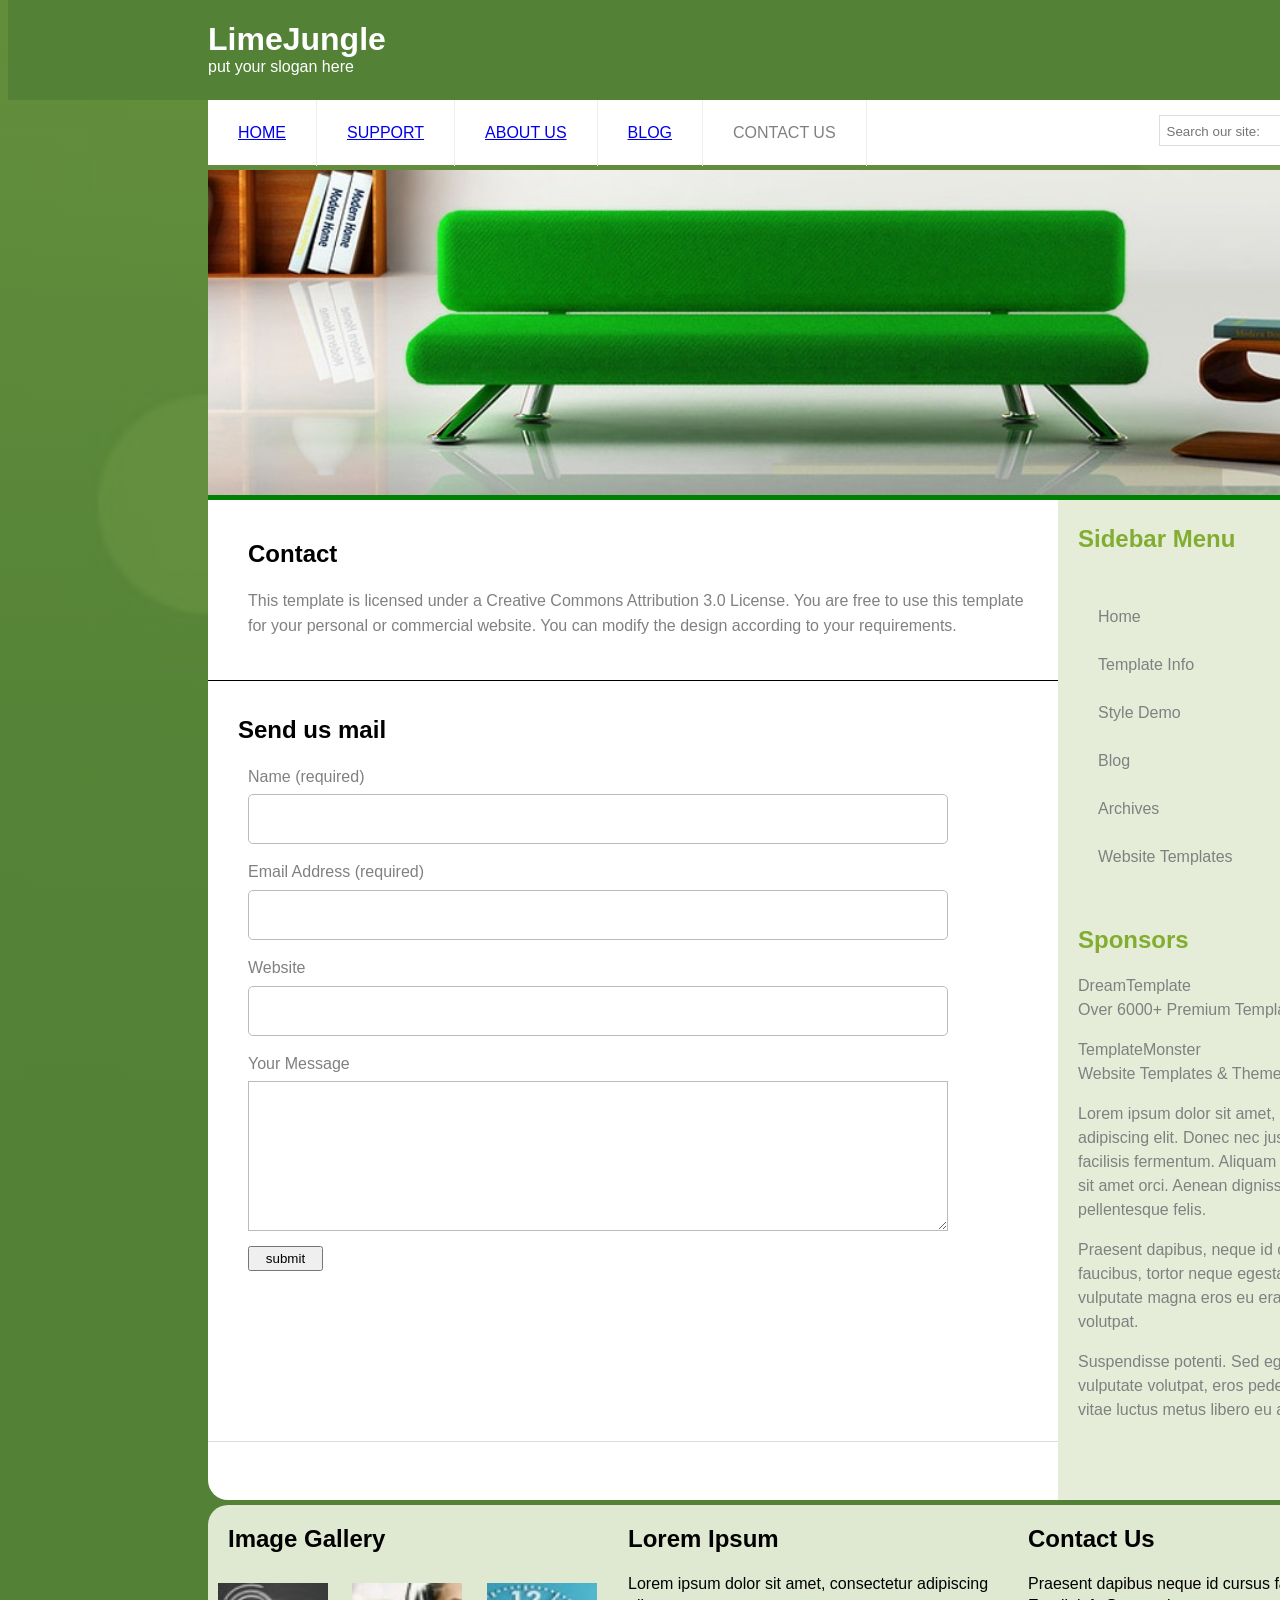
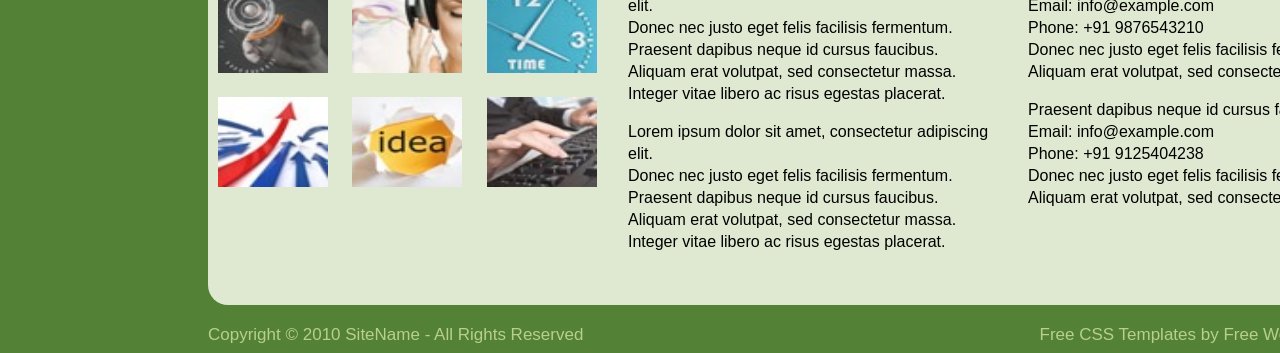
==== contact.html @ ffee2a2d "Initial commit" ====
<html>
<head>
<style>
body{
background:linear-gradient(rgba(83,129,54,0.75),rgba(83,129,54,0.75)),url('images/background.jpg');
background-repeat:no-repeat;
background-size:cover;
background-position:center;
font-family:Arial;
}
#logo{
height:100px;
width:100%;
position:fixed;
top:0px;
z-index:1000;
background:rgb(83,129,54);
padding-top:0px;
}


h1{
color:white;
margin-left:200px;
margin-bottom:0px;
}
p{
color:white;
margin-left:200px;
margin-top:0px;
}
/* NAVBAR */

#nav{
margin-top:100px;
height:65px;
width:1200px;
background:white;
margin-left:200px;
border-radius:0px;
position:sticky;
top:100px;
z-index:1000;
}

#nav ul{
margin:0px;
padding:0px;
list-style:none;
}
#nav ul li{
float:left;
padding:24px 30px;
color:gray;
border-right:1px solid #eeeeee;
}
#nav ul li:hover{
color:#82ad30;
}
#searchbox{
float:right;
margin-top:15px;
margin-right:40px;
border:1px solid #ddd;
padding:5px;
background:white;
}
#search{
border:none;
outline:none;
}
/* OUTER */
#outer{
height:1330px;
width:1200px;
background-color:white;
margin-left:200px;
margin-top:5px;
border-radius:20px;
}
#banner{
height:325px;
width:1200px;
}
#banner img{
height:325px;
width:1200px;
}
#line1{
height:5px;
width:1200px;
background-color:green;
}
/* MAIN */
#main{
height:1000px;
width:1200px;
}
#content{
height:1000px;
width:850px;
float:left;
}
/* ROW 1 */
#r1{
height:160px;
width:850px;
border-bottom:0.5px solid;
}
#r1 h2{
color:black;
margin-left:40px;
padding-top:20px;
}
#r1 .text{
margin-left:40px;
margin-right:30px;
color:gray;
line-height:1.6;
}
/* ROW 2 */
#r2{
height:740px;
width:850px;
background-color:white;
border-bottom:1px solid #ddd;
}
#r2 h2{
color:black;
margin-left:30px;
padding-top:15px;
}
#r2 .text{
margin-left:40px;
margin-right:30px;
margin-top:15px;
margin-bottom:5px;
color:gray;
line-height:1.6;
}
.inputbox{
width:700px;
height:50px;
margin-left:40px;
border:1px solid #bbb;
border-radius:5px;
}
.message{
width:700px;
height:150px;
margin-left:40px;
border:1px solid #bbb;
}
.submit{
margin-left:40px;
margin-top:15px;
width:75px;
height:25px;
}
#name{
border:1px solid;
}
/* SIDEBAR */
#sidebar{
height:1000px;
width:350px;
float:left;
background:#e5edd9;
border-radius:0px 0px 20px 0px;
}
#sidebar h2{
color:#82ad30;
margin-left:20px;
margin-top:25px;
}
#sidebar ul{
list-style:none;
padding:20px;
margin-left:20px;
}
#sidebar ul li{
padding:15px 0px;
color:gray;
}
#sidebar p{
margin-left:20px;
margin-right:20px;
color:gray;
line-height:1.5;
}
#footer{
height:400px;
width:1200px;
background:#dfe9d1;
margin-left:200px;
margin-top:5px;
clear:both;
border-radius:20px;
}
#f1{
height:400px;
width:400px;
float:left;
/* background-color:red; */
}
#f1 h2{
margin-left:20px;
color:black;
}
#f1 img{
height:90px;
width:110px;
margin:10px;
}
#f2{
height:400px;
width:400px;
float:left;
/* background-color:blue; */
}
#f2 h2{
margin-left:20px;
color:black;
}
#f2 p{
margin-left:20px;
color:black;
line-height:22px;
}
#f3{
height:400px;
width:400px;
float:left;
/* background-color:yellow; */
}
#f3 h2{
margin-left:20px;
color:black;
}
#f3 p{
margin-left:20px;
color:black;
line-height:22px;
}
#copyright{
width:1200px;
margin-left:200px;
margin-top:20px;
color:#b8d08a;
font-size:17px;
}
</style>
</head>
<body>


<div id="logo">
<h1>LimeJungle</h1>
<p>put your slogan here</p>
</div>


<!-- NAVBAR -->
<div id="nav">
<ul>
<li><a href="index.html">HOME</a></li>
<li><a href="support.html">SUPPORT</a></li>
<li><a href="about us.html">ABOUT US</a></li>
<li><a href="blog.html">BLOG</a></li>
<li>CONTACT US</li>
</ul>

<div id="searchbox">
<input type="text" id="search" placeholder="Search our site:">
🔍
</div>
</div>
<!-- OUTER -->
<div id="outer">
<div id="banner">
<img src="images/bed.jpg">
</div>
<div id="line1"></div>
<!-- MAIN -->
<div id="main">
<!-- CONTENT -->
<div id="content">
<div id="r1">
<h2>Contact</h2>
<p class="text">
This template is licensed under a Creative Commons Attribution 3.0 License.
You are free to use this template for your personal or commercial website.
You can modify the design according to your requirements.
</p>
</div>
<div id="r2">
<h2>Send us mail</h2>
<p class="text">Name (required)</p>
<input type="text" class="inputbox">
<p class="text">Email Address (required)</p>
<input type="text" class="inputbox">
<p class="text">Website</p>
<input type="text" class="inputbox">
<p class="text">Your Message</p>
<textarea class="message"></textarea>
<br>
<input type="submit" value="submit" class="submit">
</div>
<div id="r3">
<p class="text1">Page 1 of 2</p>
</div>
</div>
<!-- SIDEBAR -->
<div id="sidebar">
<h2>Sidebar Menu</h2>
<ul>
<li>Home</li>
<li>Template Info</li>
<li>Style Demo</li>
<li>Blog</li>
<li>Archives</li>
<li>Website Templates</li>
</ul>
<h2>Sponsors</h2>
<p>
DreamTemplate<br>
Over 6000+ Premium Templates
</p>
<p>
TemplateMonster<br>
Website Templates & Themes
</p>
<p>
Lorem ipsum dolor sit amet, consectetur adipiscing elit.
Donec nec justo eget felis facilisis fermentum.
Aliquam porttitor mauris sit amet orci.
Aenean dignissim pellentesque felis.
</p>
<p>
Praesent dapibus, neque id cursus faucibus,
tortor neque egestas augue, eu vulputate magna
eros eu erat. Aliquam erat volutpat.
</p>
<p>
Suspendisse potenti. Sed egestas, ante et
vulputate volutpat, eros pede semper est,
vitae luctus metus libero eu augue.
</p>
</div>
</div>
</div>
<!-- FOOTER -->
<div id="footer">
<div id="f1">
<h2>Image Gallery</h2>
<img src="images/hand.jpg">
<img src="images/headphone.jpg">
<img src="images/watch.jpg">
<img src="images/arrow.jpg">
<img src="images/idea.jpg">
<img src="images/keyboard.jpg">
</div>
<div id="f2">
<h2>Lorem Ipsum</h2>
<p>
Lorem ipsum dolor sit amet, consectetur adipiscing elit.<br>
Donec nec justo eget felis facilisis fermentum.<br>
Praesent dapibus neque id cursus faucibus.<br>
Aliquam erat volutpat, sed consectetur massa.<br>
Integer vitae libero ac risus egestas placerat.
</p>
<p>
Lorem ipsum dolor sit amet, consectetur adipiscing elit.<br>
Donec nec justo eget felis facilisis fermentum.<br>
Praesent dapibus neque id cursus faucibus.<br>
Aliquam erat volutpat, sed consectetur massa.<br>
Integer vitae libero ac risus egestas placerat.
</p>
</div>
<div id="f3">
<h2>Contact Us</h2>
<p>
Praesent dapibus neque id cursus faucibus.<br>
Email: info@example.com<br>
Phone: +91 9876543210<br>
Donec nec justo eget felis facilisis fermentum.<br>
Aliquam erat volutpat, sed consectetur massa.
</p>
<p>
Praesent dapibus neque id cursus faucibus.<br>
Email: info@example.com<br>
Phone: +91 9125404238<br>
Donec nec justo eget felis facilisis fermentum.<br>
Aliquam erat volutpat, sed consectetur massa.
</p>
</div>
</div>
<div id="copyright">
<span>Copyright © 2010 SiteName - All Rights Reserved</span>
<span style="float:right;">
Free CSS Templates by Free Website TemplateZ
</span>
</div>
</body>
</html>
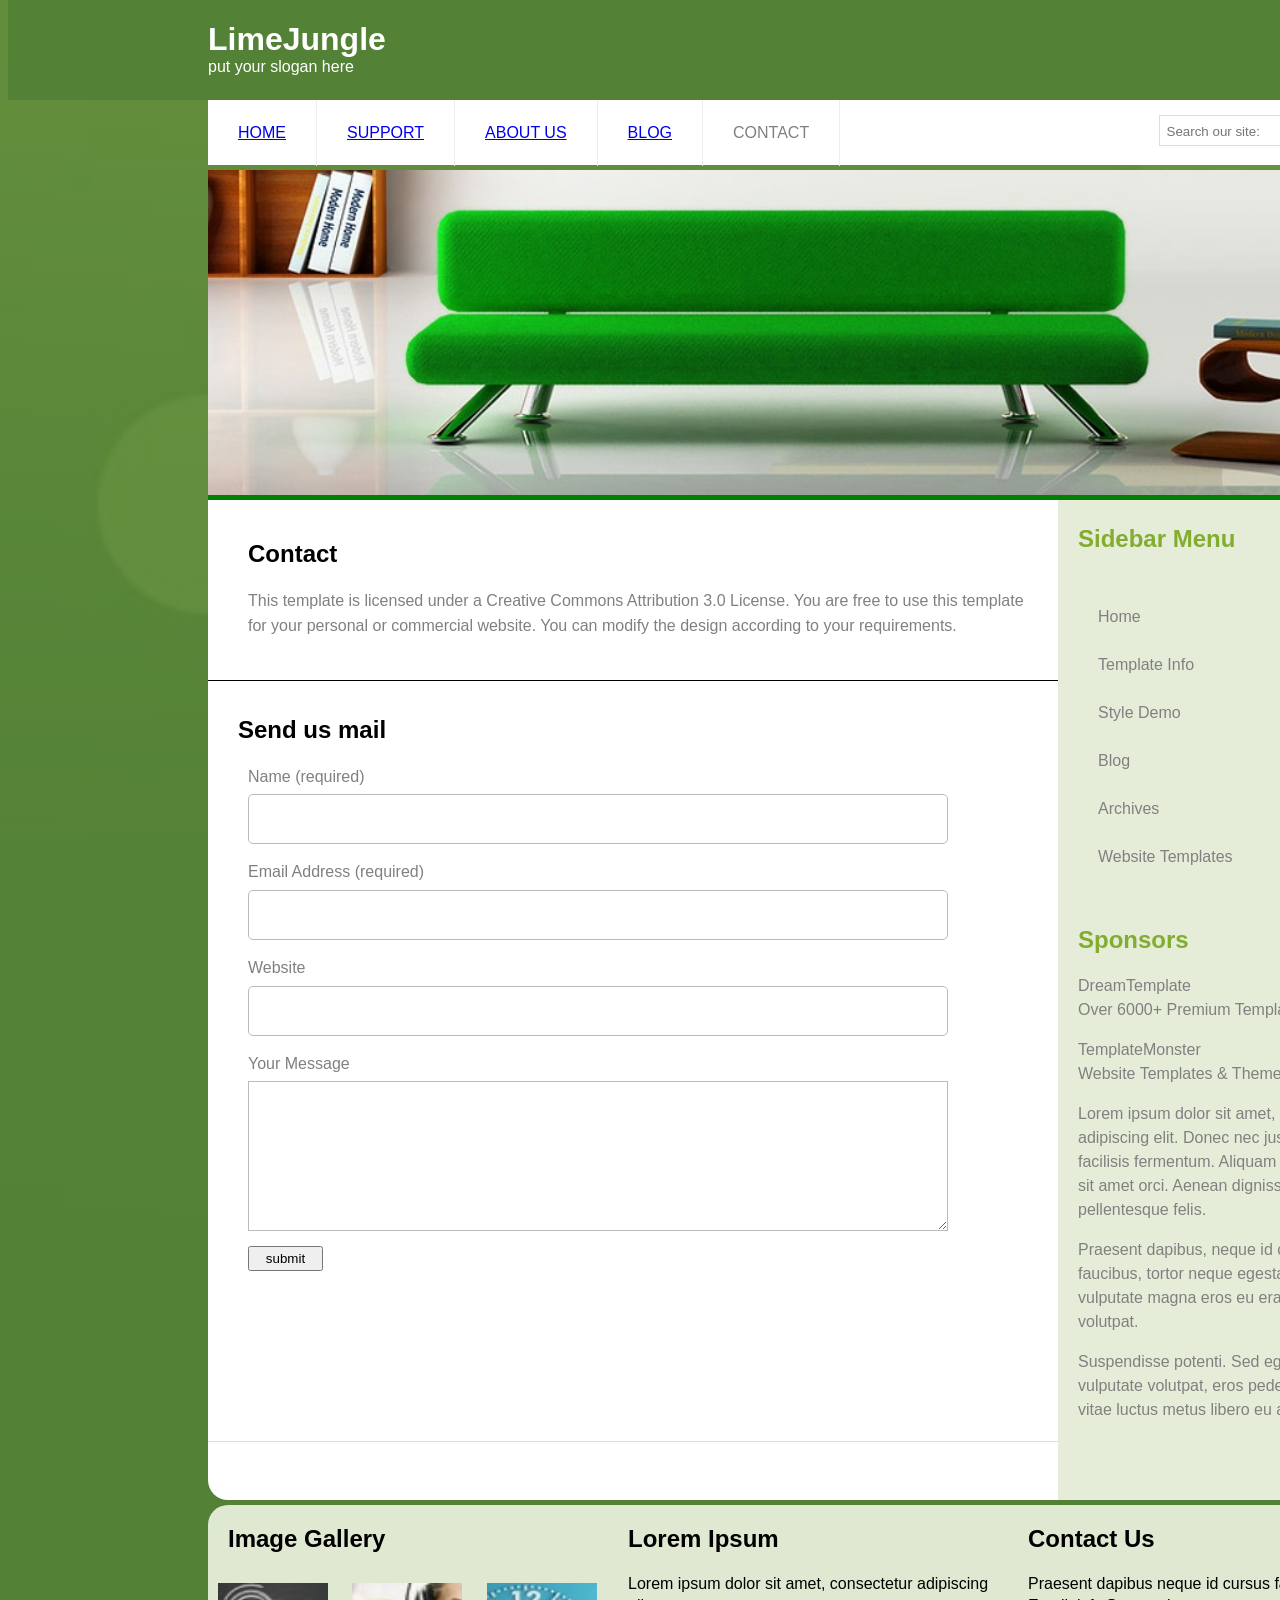
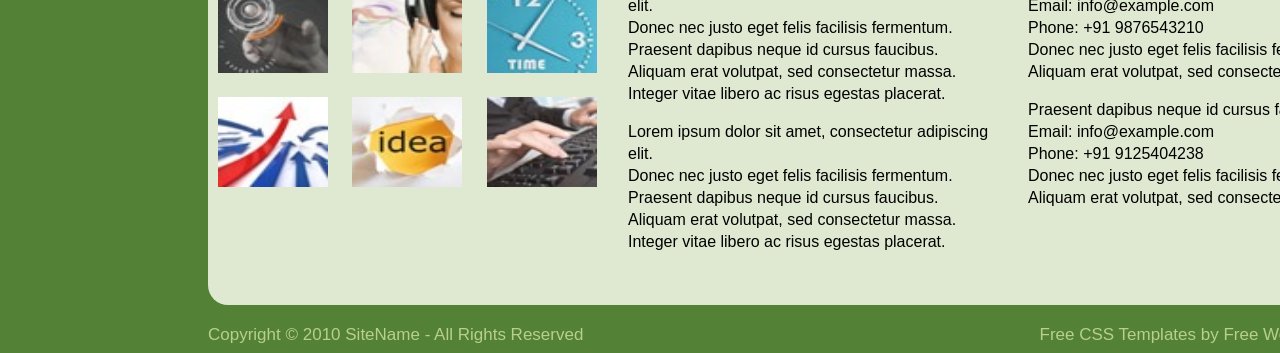
==== commit 814cc662: "change contact.html file" ====
--- a/contact.html
+++ b/contact.html
@@ -267,7 +267,7 @@
 <li><a href="support.html">SUPPORT</a></li>
 <li><a href="about us.html">ABOUT US</a></li>
 <li><a href="blog.html">BLOG</a></li>
-<li>CONTACT US</li>
+<li>CONTACT</li>
 </ul>
 
 <div id="searchbox">
